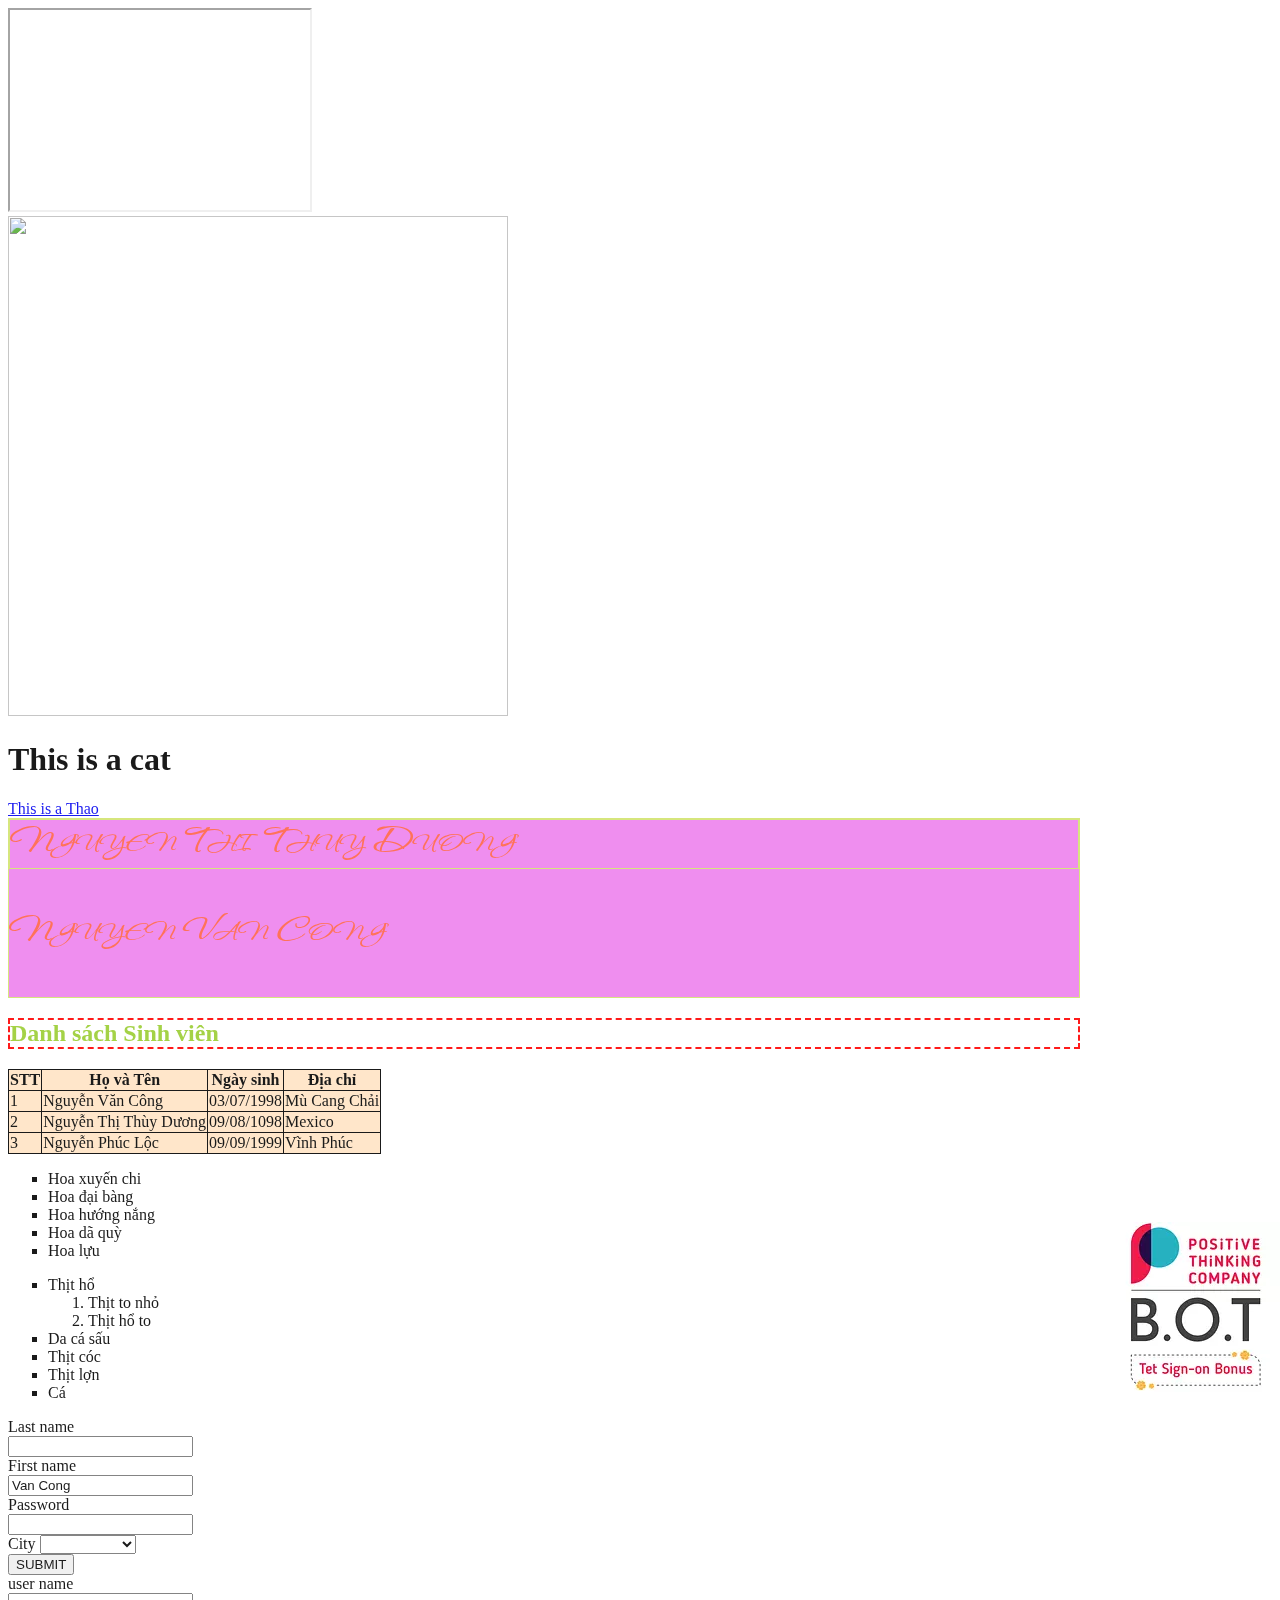
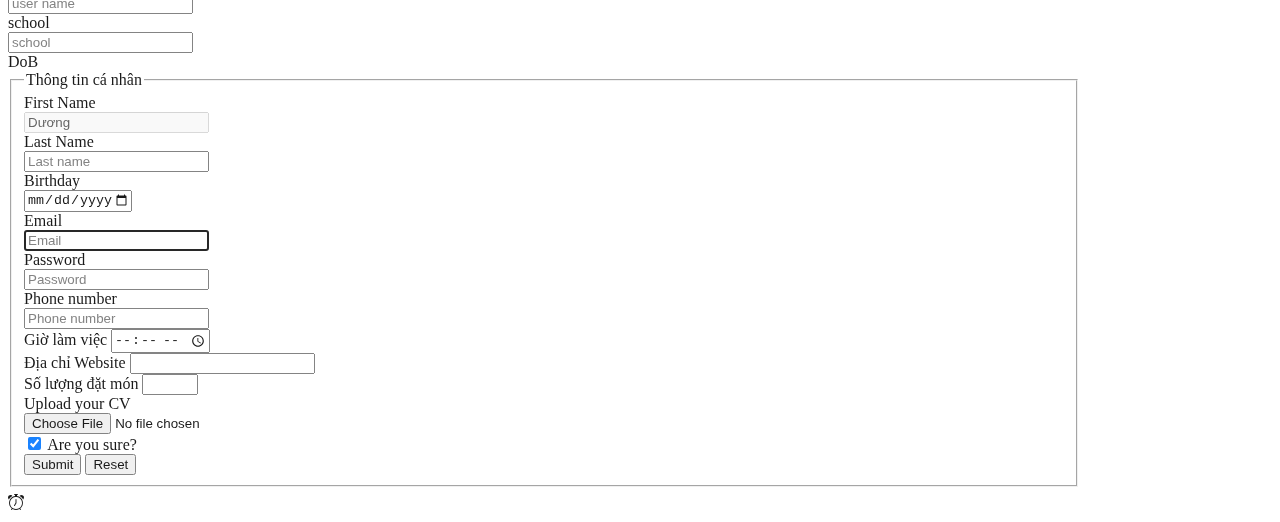
==== index.html @ da664b7c "draft" ====
<!DOCTYPE html>
<html lang="en">
<head>
    <meta charset="UTF-8">
    <meta http-equiv="X-UA-Compatible" content="IE=edge">
    <meta name="viewport" content="width=device-width, initial-scale=1.0">
    <link href="https://fonts.googleapis.com/css2?family=Corinthia&display=swap" rel="stylesheet">
    <link rel="stylesheet" href="https://cdn.jsdelivr.net/npm/bootstrap-icons@1.3.0/font/bootstrap-icons.css">
    <link rel="stylesheet" href="./asset/test.css">
    <script src="https://kit.fontawesome.com/173ee8c7b7.js" crossorigin="anonymous"></script>

    <title>Document</title>
</head>
<body>
    <iframe src="https://www.youtube.com/" height="200" width="300" title="Iframe Example"></iframe>
    <div style="background-image: url('../b/c/aaa.jpg');">
        <img src='https://icdn.dantri.com.vn/thumb_w/660/2021/09/08/cathighqualitywallpapers1-1631079054898.jpg' width="500px" height="500px">
        <h1>This is a cat</h1> 
        <a href="#Myname">This is a Thao</a> 
    </div>
    <div class="Class-9A Ten">
        <h2 class="Ten">Nguyen Thi Thuy Duong</h2>
        <p>Nguyen Van Cong</p>
    </div>
    <div>
        <h2 id="Myname">Danh sách Sinh viên</h2>
        <table style="border-collapse: collapse;">
            <tr>
                <th>STT</th>
                <th>Họ và Tên</th>
                <th>Ngày sinh</th>
                <th>Địa chỉ</th>
            </tr>
            <tr>
                <td>1</td>
                <td>Nguyễn Văn Công</td>
                <td>03/07/1998</td>
                <td>Mù Cang Chải</td>
            </tr>
            <tr>
                <td>2</td>
                <td>Nguyễn Thị Thùy Dương</td>
                <td>09/08/1098</td>
                <td>Mexico</td>
            </tr>
            <tr>
                <td>3</td>
                <td>Nguyễn Phúc Lộc</td>
                <td>09/09/1999</td>
                <td>Vĩnh Phúc</td>
            </tr>
        </table>
    </div>
    <div>
        <ul style="list-style-type: square;">
            <li>Hoa xuyến chi</li>
            <li>Hoa đại bàng</li>
            <li>Hoa hướng nắng</li>
            <li>Hoa dã quỳ</li>
            <li>Hoa lựu</li>
        </ul>
        <ol style="list-style-type: square;">
            <li>Thịt hổ</li>
                <ol>
                    <li>Thịt to nhỏ</li>
                    <li>Thịt hổ to</li>
                </ol>
            <li>Da cá sấu</li>
            <li>Thịt cóc</li>
            <li>Thịt lợn</li>
            <li>Cá</li>
        </ol>
    </div>
    <div>
        <form autocomplete="on">
            <label>Last name</label><br>
            <input type="text" id="lname" name="lname"><br>
            <label>First name</label><br>
            <input type="text" id="fname" name="fname" value="Van Cong"><br>
            <label>Password</label><br>
            <input type="password" id="pw" name="pw"><br>
            <label for="City">City</label>
            <select name="City" id="city" >
                <option value="" ></option>
                <option value="1">Hanoi</option>
                <option value="Ho Chi Minh">Ho Chi Minh</option>
                <option value="Da Nang"> Da Nang</option>
            </select><br>
                
            <input type="submit" value="SUBMIT">
        </form>
        <form>
            <label for="username">user name</label><br>
            <input type="text" id="username" name="username" placeholder="user name"><br>
            <label for="school">school</label><br>
            <input type="text" id="school" name="school" placeholder="school"><br>
            <label for="DoB">DoB</label>
            <datalist>
                <option value="1999">
                <option value="2000">
                <option value="2001">
                <option value="2002">
            </datalist>
        </form>
        <form action="https://www.w3schools.com/html/html_form_attributes_form.asp" novalidate>
            <fieldset>
                <legend>Thông tin cá nhân</legend>
                <label for="fname">First Name</label><br>
                <input type="text" placeholder="First name" value="Dương" disabled><br>
                <label for="lname">Last Name</label><br>
                <input type="text" placeholder="Last name"><br>
                <label for="bday">Birthday</label><br>
                <input type="date" max="2021-12-30" min="2019-12-31"><br>
                <Label>Email</Label><br>
                <input type="email" placeholder="Email" autofocus><br>
                <label for="pw"> Password</label><br>
                <input type="password" placeholder="Password" required> <br>
                <label for="">Phone number</label><br>
                <input type="tel" pattern="[0-9]{2}-[0-9]{6}" placeholder="Phone number" maxlength="11"><br>
                <label for="">Giờ làm việc</label>
                <input type="time" name="" id=""><br>
                <label for="">Địa chỉ Website</label>
                <input type="url" name="" id=""><br>
                <label for="">Số lượng đặt món</label>
                <input type="number" min="0" max="10"><br>
                <label for="file">Upload your CV</label><br>
                <input type="file"><br>
                <input type="checkbox" id="sure" name="sure" value="yes-no" checked>
                <label for="sure">Are you sure?</label> <br>
                <input type="Submit" onclick="alert('Đăng nhập thành công')" formtarget="_blank">
                <input type="Reset">
            </fieldset>
        </form>
    </div>
    <i class="fas fa-fish icon-fish"></i>
    <i class="bi bi-alarm"></i>
</body>
</html>
---- asset/test.css ----
body{
    background-image: url("./bot-logo.webp");
    opacity: 0.9;
    background-repeat: no-repeat;
    background-position: right top ;
    margin-right: 200px;
    background-attachment: fixed;
}

.Ten {
    font-family: 'Corinthia', cursive;
    font-weight: bold;
    font-size: 40px;
    font-variant: small-caps;
}

table, td,th {
    border: 1px solid black;
    border-collapse: collapse;
    background-color: bisque;
}
.Class-9A{
    color: yellow;
    background-color: violet;
}

.Ten{
    color: tomato;
    border: 1px solid rgb(210, 228, 111);
    margin: 0;
}
#Myname{
    color:yellowgreen;
    border:2px dashed red;
}

.icon-fish {
    color: blueviolet;
    font-size: 24px;
}
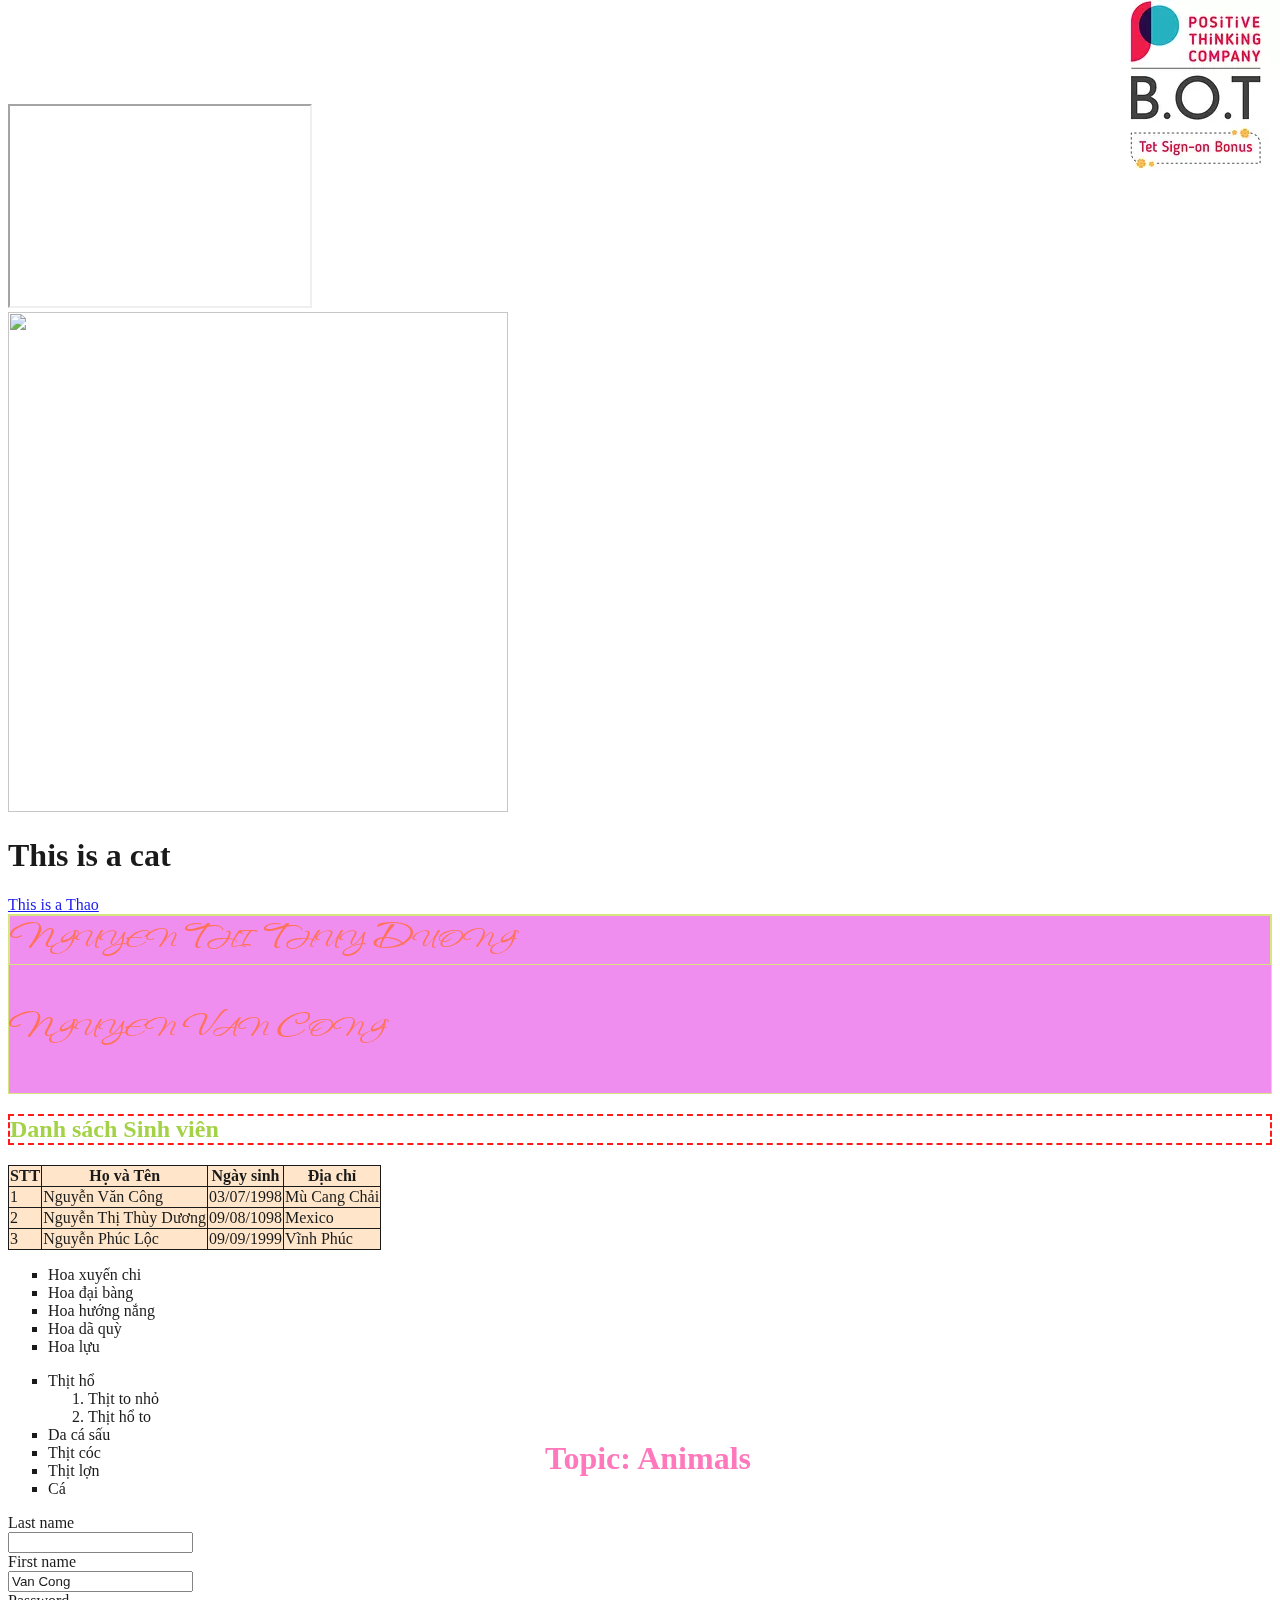
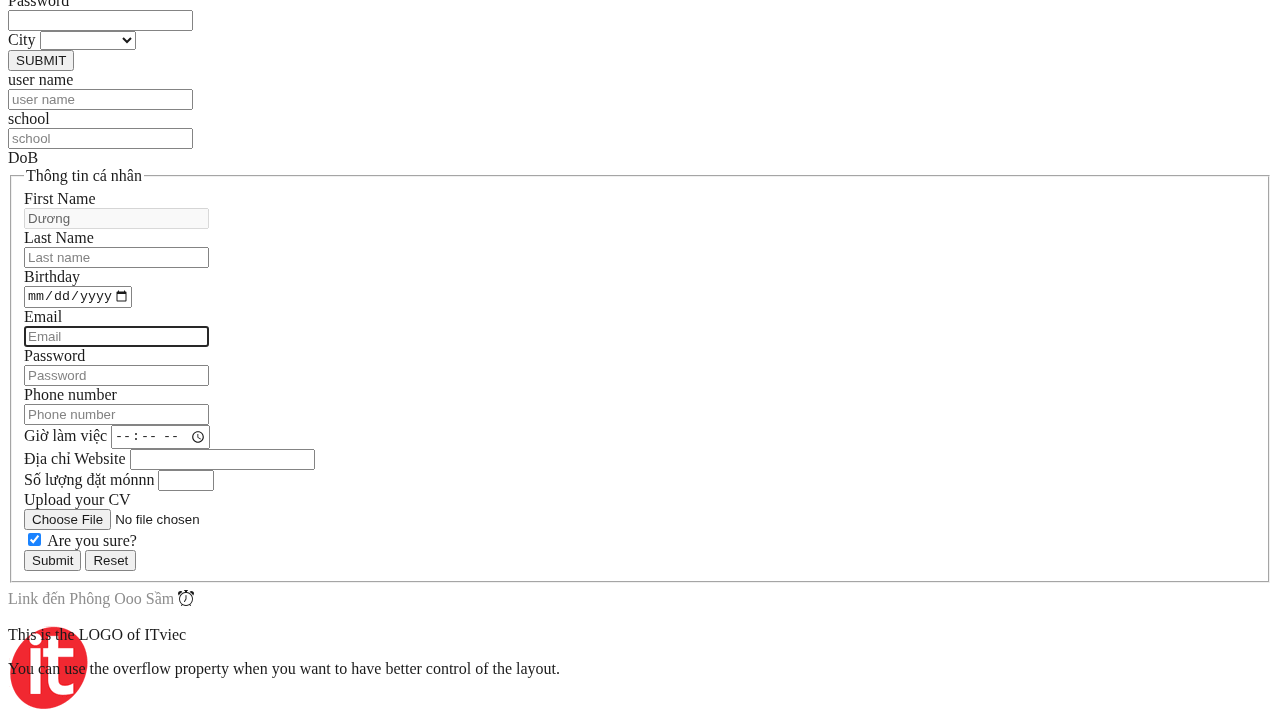
==== commit 1962d06e: "message" ====
--- a/index.html
+++ b/index.html
@@ -12,7 +12,8 @@
     <title>Document</title>
 </head>
 <body>
-    <iframe src="https://www.youtube.com/" height="200" width="300" title="Iframe Example"></iframe>
+    <h1 class="topic">Topic: Animals</h1>  
+    <iframe src="https://www.youtube.com/" height="200" width="300" title="Iframe Example" style="margin-top: 6rem;"></iframe>
     <div style="background-image: url('../b/c/aaa.jpg');">
         <img src='https://icdn.dantri.com.vn/thumb_w/660/2021/09/08/cathighqualitywallpapers1-1631079054898.jpg' width="500px" height="500px">
         <h1>This is a cat</h1> 
@@ -121,7 +122,7 @@
                 <input type="time" name="" id=""><br>
                 <label for="">Địa chỉ Website</label>
                 <input type="url" name="" id=""><br>
-                <label for="">Số lượng đặt món</label>
+                <label for="">Số lượng đặt mónnn</label>
                 <input type="number" min="0" max="10"><br>
                 <label for="file">Upload your CV</label><br>
                 <input type="file"><br>
@@ -132,7 +133,15 @@
             </fieldset>
         </form>
     </div>
-    <i class="fas fa-fish icon-fish"></i>
+    <a href="https://fontawesome.com/kits/173ee8c7b7/use" class="ca" target="_blank">
+        <i class="fas fa-fish icon-fish"></i> 
+    </a>
+    <a href="https://github.com/thaoPhuong2499?tab=repositories" class="Link-fa">Link đến Phông Ooo Sầm</a>
     <i class="bi bi-alarm"></i>
+    <div>
+        <img class="logo-itviec" src="./asset/logo.png" alt="">
+        <p class="itviec">This is the LOGO of ITviec</p>
+    </div>
+    <p>You can use the overflow property when you want to have better control of the layout.</p>
 </body>
 </html>
--- a/asset/test.css
+++ b/asset/test.css
@@ -1,10 +1,15 @@
+.topic{
+    color: hotpink;
+    text-align: center;
+    width: 100%;
+    position: fixed;
+}
+
 body{
     background-image: url("./bot-logo.webp");
     opacity: 0.9;
     background-repeat: no-repeat;
     background-position: right top ;
-    margin-right: 200px;
-    background-attachment: fixed;
 }
 
 .Ten {
@@ -35,7 +40,28 @@
 }
 
 .icon-fish {
-    color: blueviolet;
     font-size: 24px;
 }
 
+.ca{
+    color: brown;
+}
+
+.ca:hover{
+    color: burlywood;
+}
+
+.ca:active{
+    color: cadetblue;
+}
+
+.Link-fa {
+    text-decoration: none;
+    color: grey;
+    cursor: pointer;
+}
+
+.logo-itviec {
+    position: absolute;
+    z-index: -1;
+}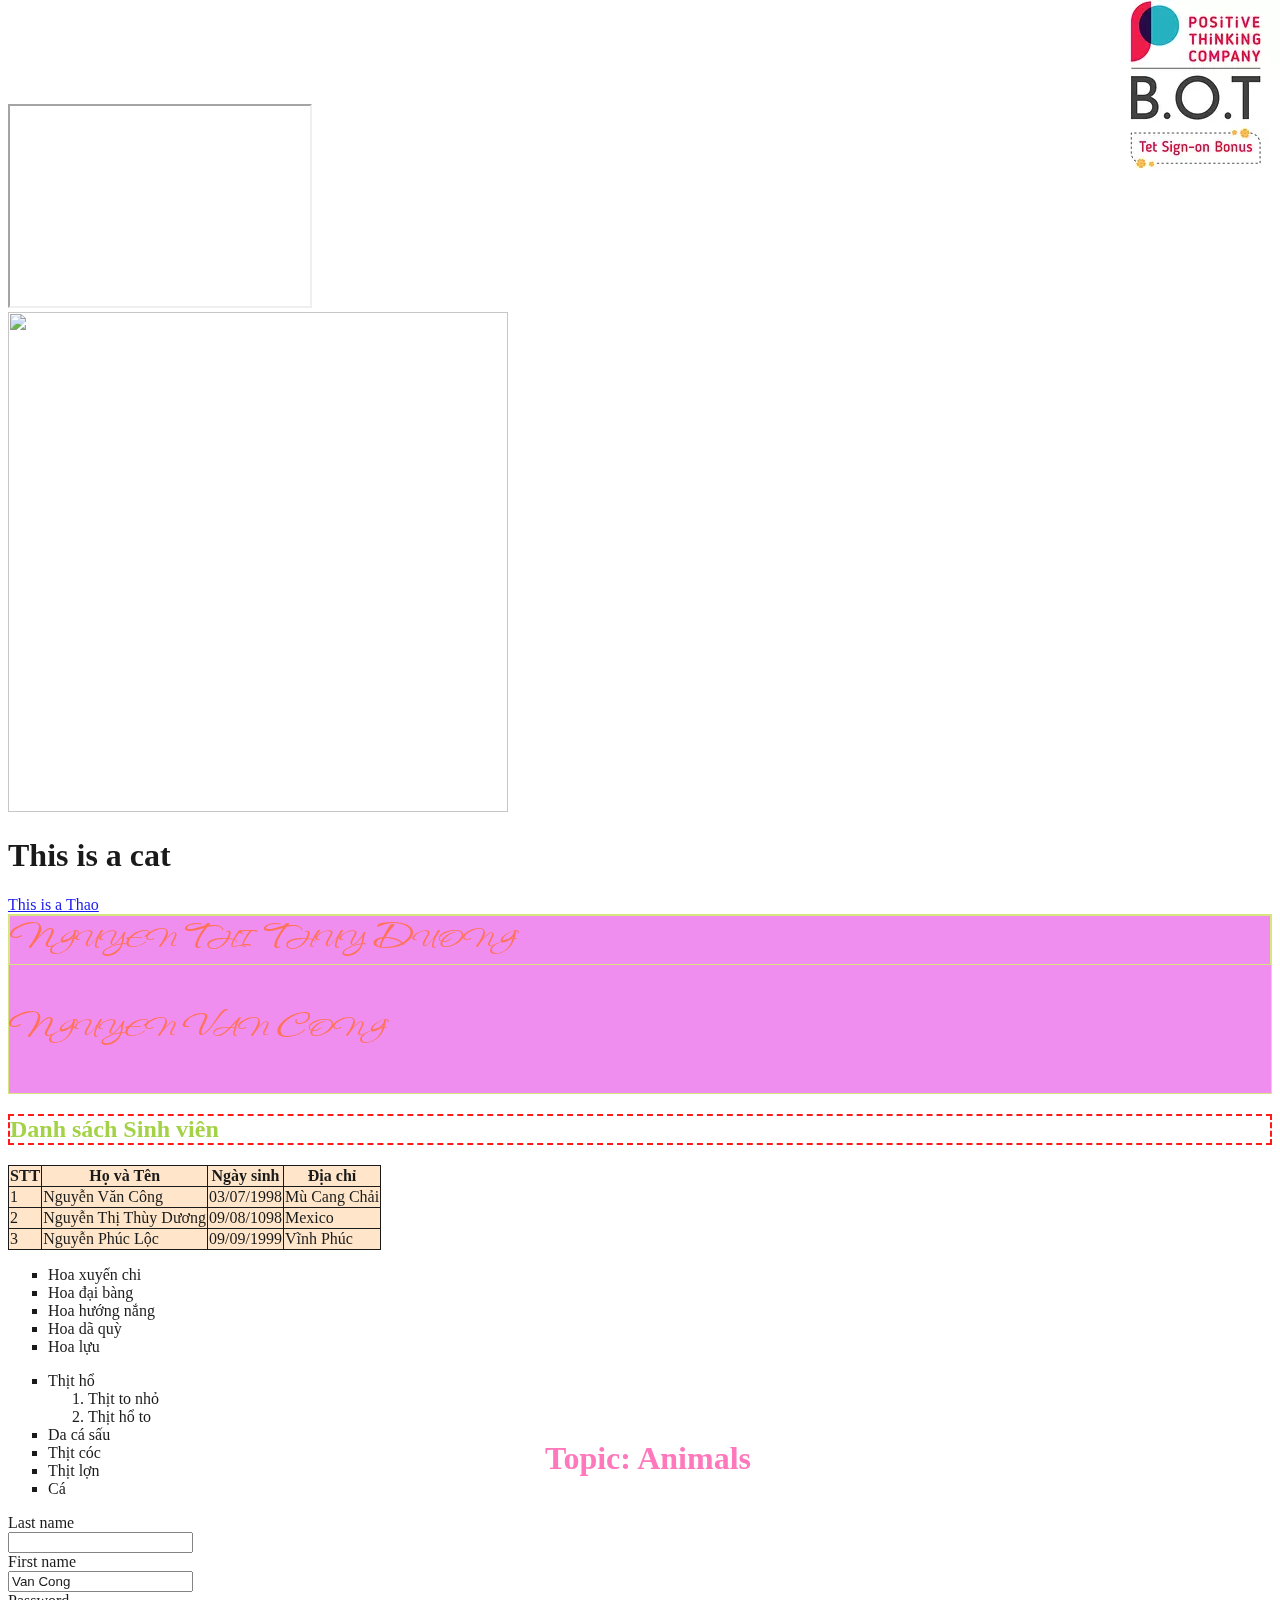
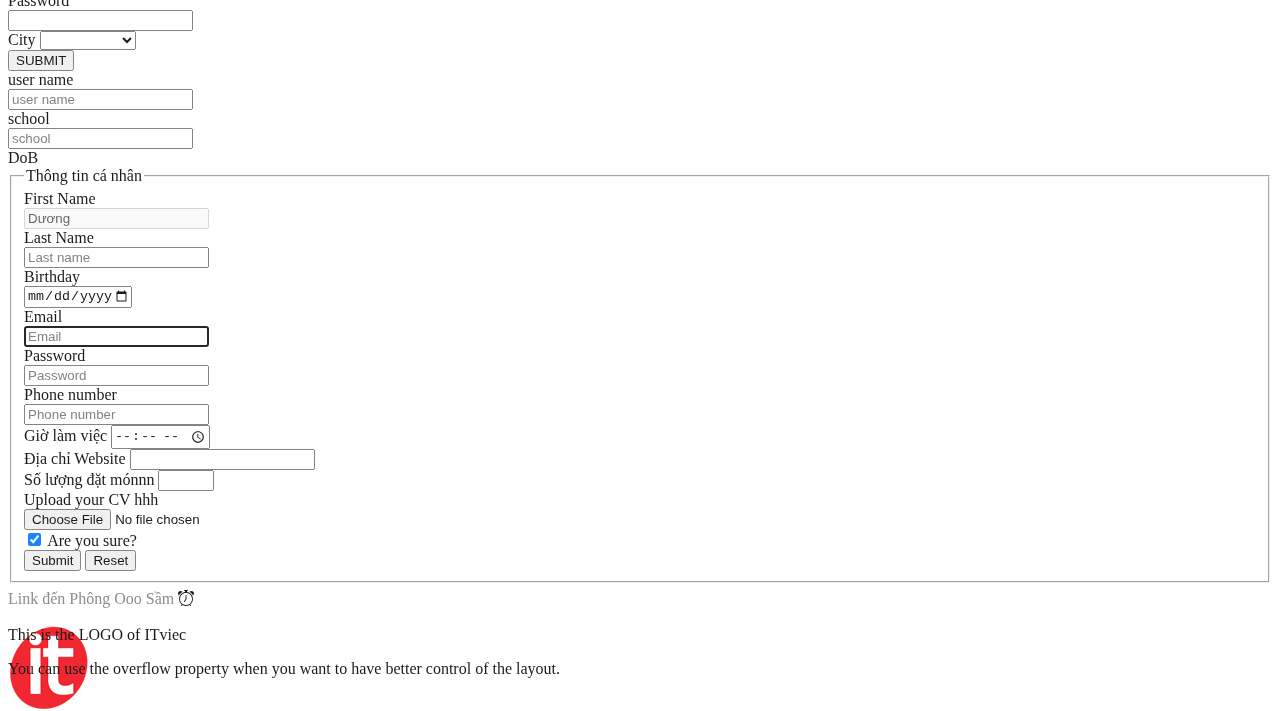
==== commit ba3a505a: "new" ====
--- a/index.html
+++ b/index.html
@@ -124,7 +124,7 @@
                 <input type="url" name="" id=""><br>
                 <label for="">Số lượng đặt mónnn</label>
                 <input type="number" min="0" max="10"><br>
-                <label for="file">Upload your CV</label><br>
+                <label for="file">Upload your CV hhh</label><br>
                 <input type="file"><br>
                 <input type="checkbox" id="sure" name="sure" value="yes-no" checked>
                 <label for="sure">Are you sure?</label> <br>
